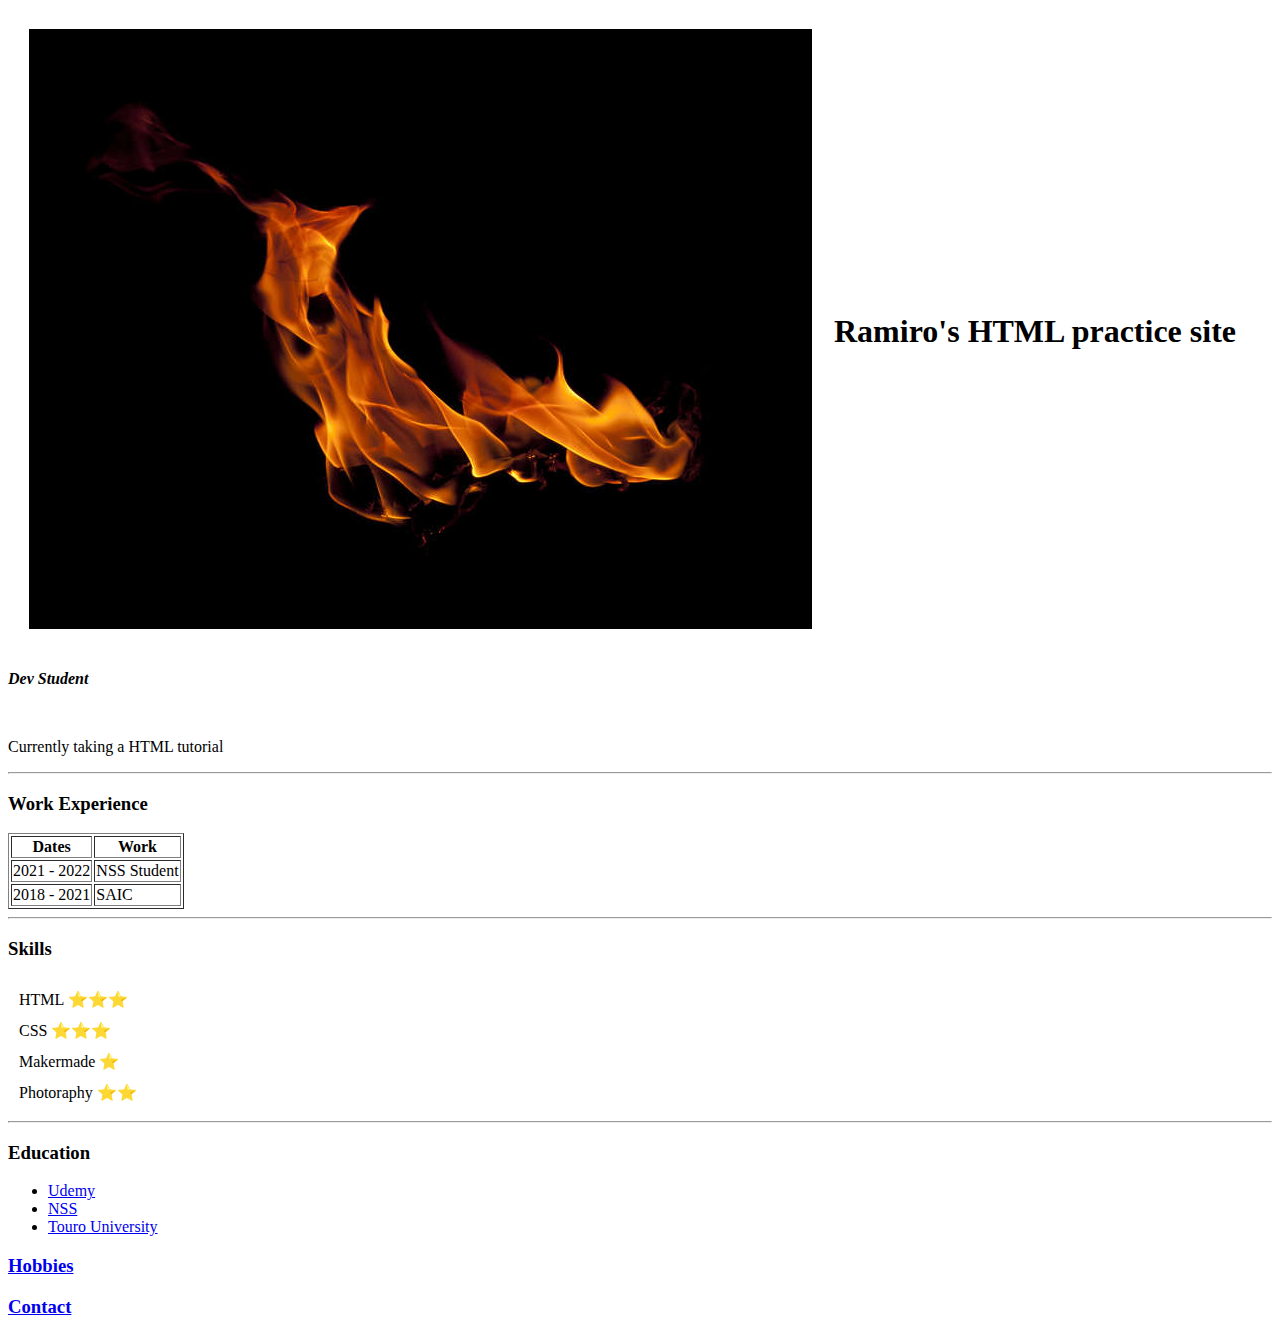
==== index.html @ 897d6c95 "Initial upload" ====
<!DOCTYPE html>
<html lang="en">
    <head>
    <meta charset="UTF-8">
    <meta http-equiv="X-UA-Compatible" content="IE=edge">
    <meta name="viewport" content="width=device-width, initial-scale=1.0">
    <title>😊Practice</title>
    </head>
    <body>
        <table cellspacing="20">
            <tr>
                <td><img src="Flame.jpg" alt=""></td>
                <td><h1>Ramiro's HTML practice site</h1></td>
            </tr>
        </table>
        <p><em><strong>Dev Student</strong></em></p>
        <br>
        <p>Currently taking a HTML tutorial</p>
        <hr>
        <h3>Work Experience</h3>
        <table border="1px">
          <thead>
            <tr>
                <th>Dates</th>
                <th>Work</th>
            </tr>
          </thead>
          <tbody>
            <tr>
              <td>2021 - 2022</td>
              <td>NSS Student</td>  
              </tr>
              <tr>
              <td>2018 - 2021</td>
              <td>SAIC</td>
              </tr>  
          </tbody>  
          <tfoot></tfoot>
        </table>
        <hr>
        <h3>Skills</h3>
        <table cellspacing="10px">
          <tbody>
            <tr>
              <td>HTML ⭐⭐⭐</td>
            </tr>  
            <tr>
              <td>CSS ⭐⭐⭐</td>   
            </tr>
            <tr>
              <td>Makermade ⭐</td>  
            </tr>
            <tr>
              <td>Photoraphy ⭐⭐</td>
            </tr>  
          </tbody>  
          <tfoot></tfoot>
        </table>

        <hr>
        <h3>Education</h3>
        <ul>
            <li><a href="https://www.udemy.com/">Udemy</a></li>
            <li><a href="https://nashvillesoftwareschool.com/">NSS</a></li>
            <li><a href="https://www.tu.edu/">Touro University</a></li>
        </ul>
        <h3><a href="hobbies.html">Hobbies</a></h3>
        <h3><a href="contact.html">Contact</a></h3>
    </body>
</html>
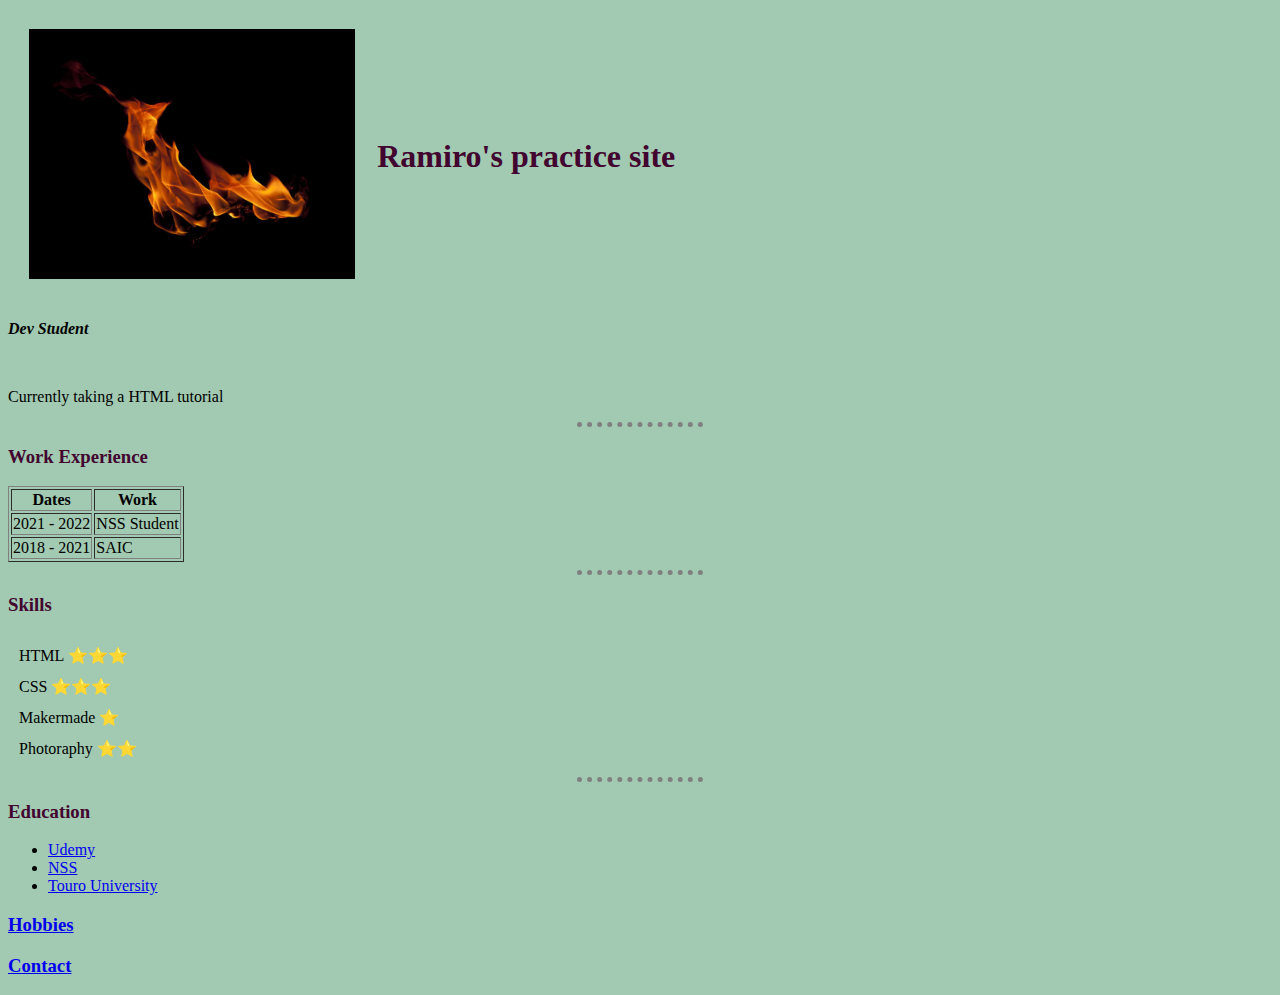
==== commit fb8ccd9c: "Add files via upload" ====
--- a/index.html
+++ b/index.html
@@ -5,12 +5,13 @@
     <meta http-equiv="X-UA-Compatible" content="IE=edge">
     <meta name="viewport" content="width=device-width, initial-scale=1.0">
     <title>😊Practice</title>
+    <link rel="stylesheet" href="css/styles.css">
     </head>
     <body>
         <table cellspacing="20">
             <tr>
                 <td><img src="Flame.jpg" alt=""></td>
-                <td><h1>Ramiro's HTML practice site</h1></td>
+                <td><h1>Ramiro's practice site</h1></td>
             </tr>
         </table>
         <p><em><strong>Dev Student</strong></em></p>
--- a/css/styles.css
+++ b/css/styles.css
@@ -0,0 +1,19 @@
+body {
+    background-color: rgb(162, 201, 177);
+  }
+  hr  {
+    border-style: none;
+    border-top-style: dotted;
+    border-color: grey;
+    border-width: 5px;
+    width: 10%;
+  }
+  img {
+    height: 250px;
+  }
+  h1 {
+      color:rgb(65, 5, 47);
+  }
+  h3 {
+      color: rgb(65, 5, 47);
+  }